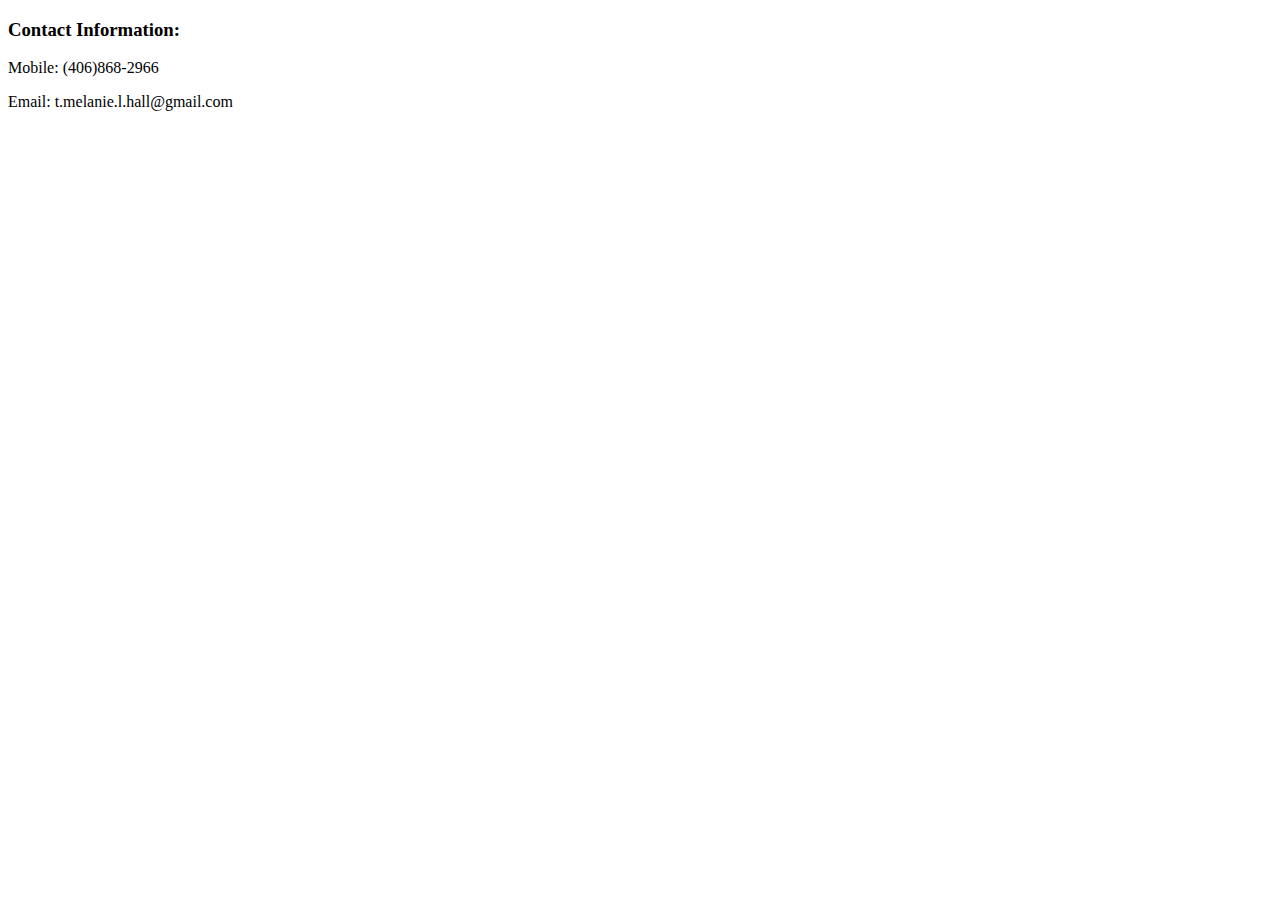
==== contact.html @ 61c02151 "Added hobbies and contact pages." ====
<!DOCTYPE html>

<head>
    <meta charset="utf-8">
    <meta http-equiv="X-UA-Compatible" content="IE=edge">
    <title>Contact Information</title>
    <meta name="description" content="Melanie's contact information.">
    <meta name="viewport" content="width=device-width, initial-scale=1">
    <link rel="stylesheet" href="">
</head>

<body>
    <h3>Contact Information:</h3>
    <p>Mobile: (406)868-2966</p>
    <p>Email: t.melanie.l.hall@gmail.com</p>
</body>

</html>
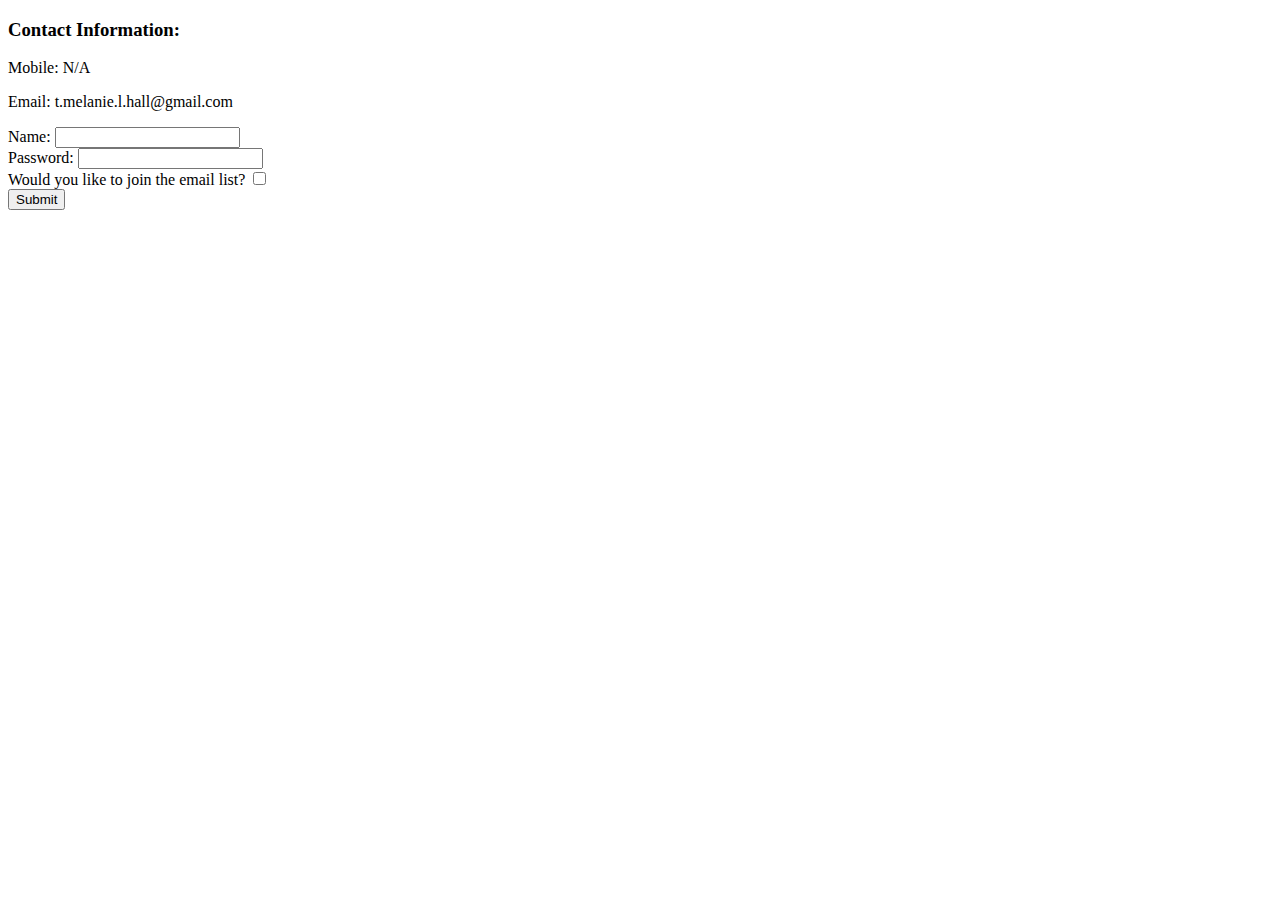
==== commit 8e65e8fb: "Added tables/other in index.html. Added a form in the contacts page." ====
--- a/contact.html
+++ b/contact.html
@@ -11,8 +11,21 @@
 
 <body>
     <h3>Contact Information:</h3>
-    <p>Mobile: (406)868-2966</p>
+    <p>Mobile: N/A</p>
     <p>Email: t.melanie.l.hall@gmail.com</p>
+
+    <form action="">
+        <label for="Name Input">Name:</label>
+        <input type="text">
+        <br>
+        <label for="">Password:</label>
+        <input type="password">
+        <br>
+        <label for="">Would you like to join the email list?</label>
+        <input type="checkbox">
+        <br>
+        <input type="submit">
+    </form>
 </body>
 
 </html>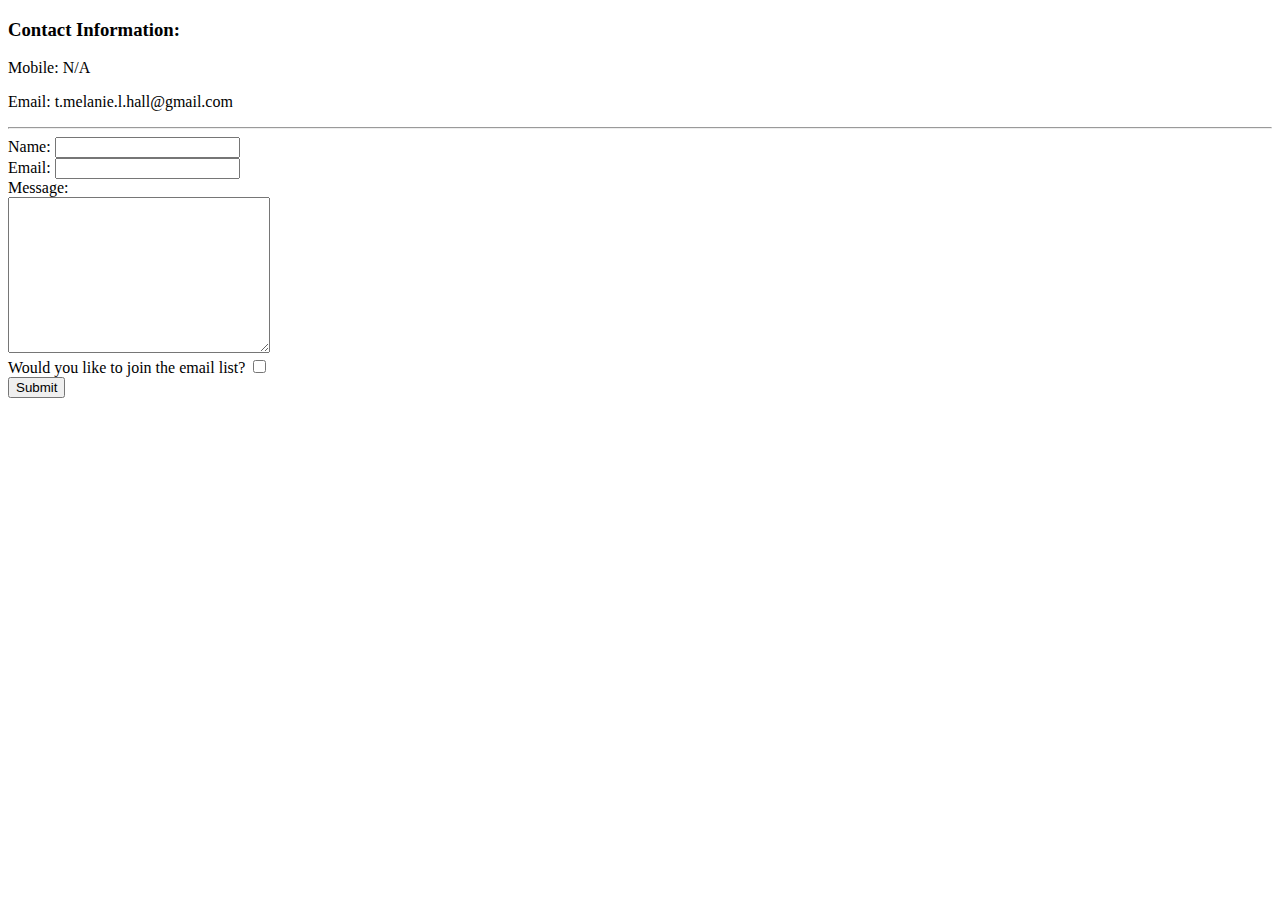
==== commit 8677ff9d: "Added more elements to the form on the contact page." ====
--- a/contact.html
+++ b/contact.html
@@ -13,17 +13,16 @@
     <h3>Contact Information:</h3>
     <p>Mobile: N/A</p>
     <p>Email: t.melanie.l.hall@gmail.com</p>
-
-    <form action="">
+    <hr>
+    <form action="mailto:t.melanie.l.hall@gmail.com" method="post" enctype="text/plain">
         <label for="Name Input">Name:</label>
-        <input type="text">
-        <br>
-        <label for="">Password:</label>
-        <input type="password">
-        <br>
+        <input type="text" name="Name"><br>
+        <label for="Email Input">Email:</label>
+        <input type="email" name="Email"><br>
+        <label for="Message Text">Message:</label><br>
+        <textarea name="Message" rows="10" cols="30"></textarea><br>
         <label for="">Would you like to join the email list?</label>
-        <input type="checkbox">
-        <br>
+        <input type="checkbox"><br>
         <input type="submit">
     </form>
 </body>
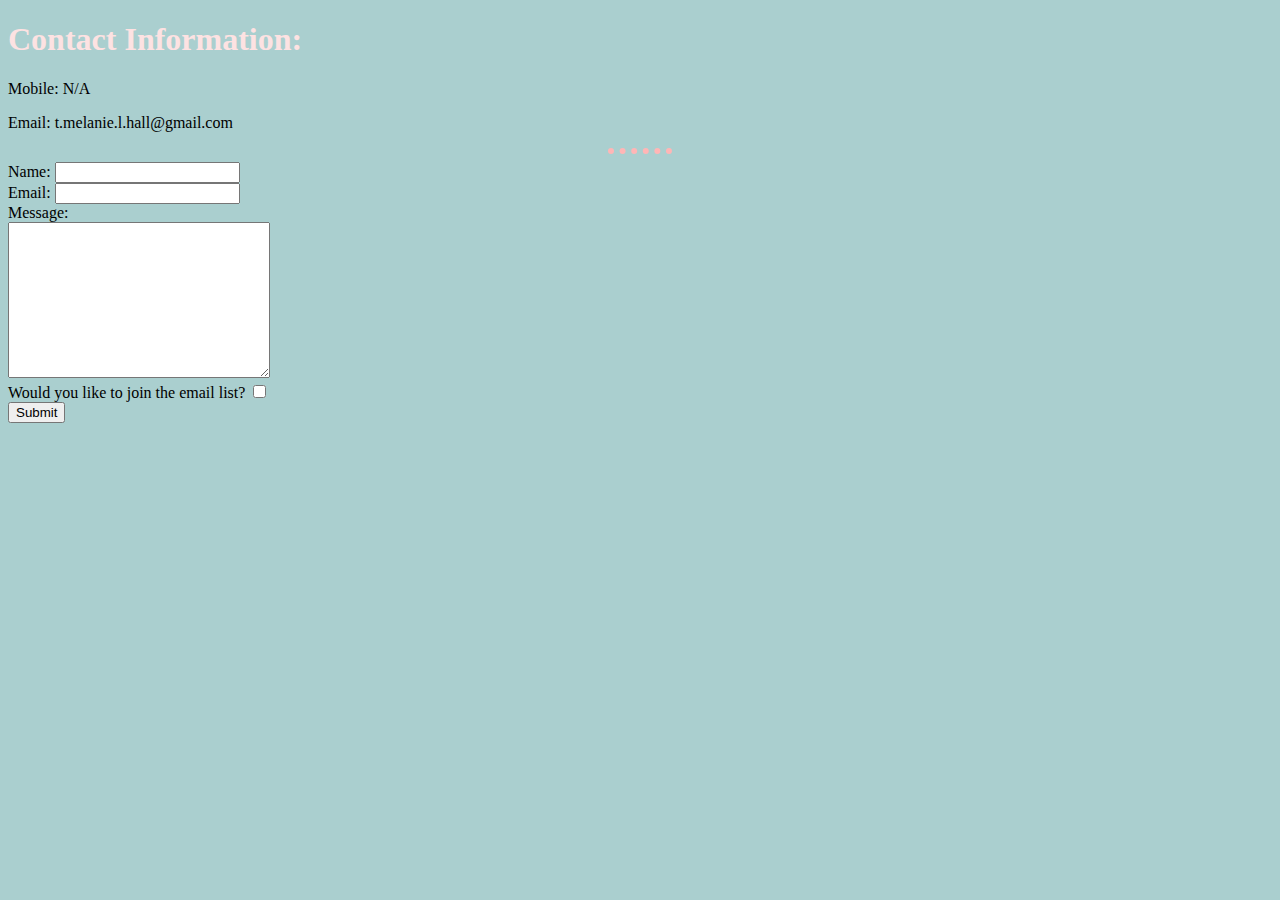
==== commit 64a459e9: "Added a CSS folder with a new style sheet." ====
--- a/contact.html
+++ b/contact.html
@@ -6,11 +6,11 @@
     <title>Contact Information</title>
     <meta name="description" content="Melanie's contact information.">
     <meta name="viewport" content="width=device-width, initial-scale=1">
-    <link rel="stylesheet" href="">
+    <link rel="stylesheet" href="CSS/styles.css">
 </head>
 
 <body>
-    <h3>Contact Information:</h3>
+    <h1>Contact Information:</h1>
     <p>Mobile: N/A</p>
     <p>Email: t.melanie.l.hall@gmail.com</p>
     <hr>
--- a/CSS/styles.css
+++ b/CSS/styles.css
@@ -0,0 +1,15 @@
+body {
+    background-color: #aacfcf;
+}
+
+h1,h3 {
+    color: #fde2e2;
+}
+
+hr {
+    border-style: none;
+    border-top-style: dotted;
+    border-color: #ffb6b6;
+    border-width: 6px;
+    width: 5%;
+}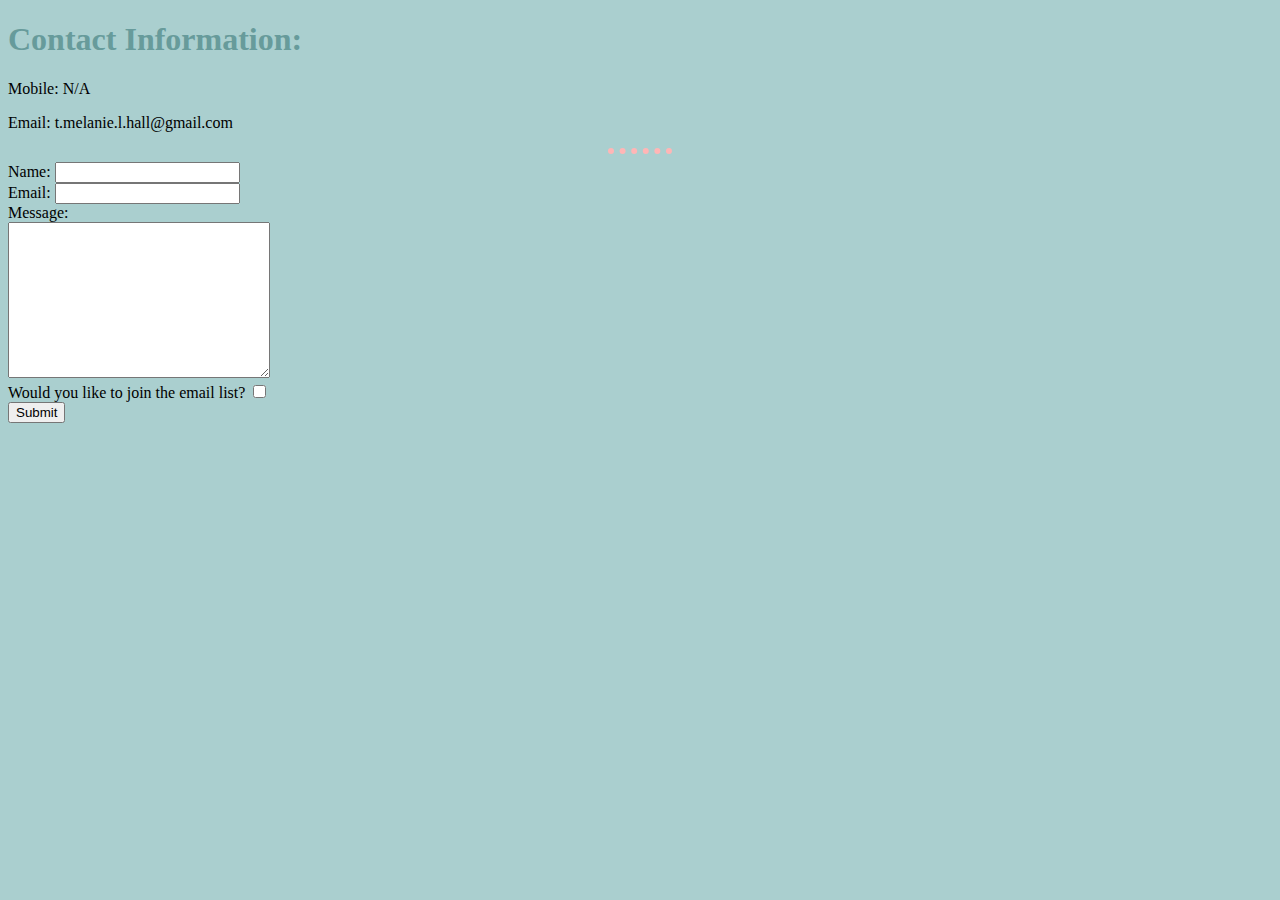
==== commit 0520b153: "Added a Fonts folder; changed some properties." ====
--- a/contact.html
+++ b/contact.html
@@ -10,7 +10,7 @@
 </head>
 
 <body>
-    <h1>Contact Information:</h1>
+    <h1 class="dark_Header">Contact Information:</h1>
     <p>Mobile: N/A</p>
     <p>Email: t.melanie.l.hall@gmail.com</p>
     <hr>
--- a/CSS/styles.css
+++ b/CSS/styles.css
@@ -1,8 +1,10 @@
+/***************************TAG SELECTORS************************/
 body {
     background-color: #aacfcf;
 }
 
-h1,h3 {
+h1,
+h3 {
     color: #fde2e2;
 }
 
@@ -12,4 +14,25 @@
     border-color: #ffb6b6;
     border-width: 6px;
     width: 5%;
+}
+
+
+/***************************CLASS SELECTORS************************/
+.light_Header {
+    color: #ffb6b6;
+}
+
+.dark_Header {
+    color: #679b9b;
+}
+
+/***************************ID SELECTORS************************/
+@font-face {
+    font-family: 'Rolanstine';
+    src: url('Fonts/Rolanstine.ttf');
+}
+
+#heading {
+    font-family: 'Rolanstine';
+    font-size: 80px;
 }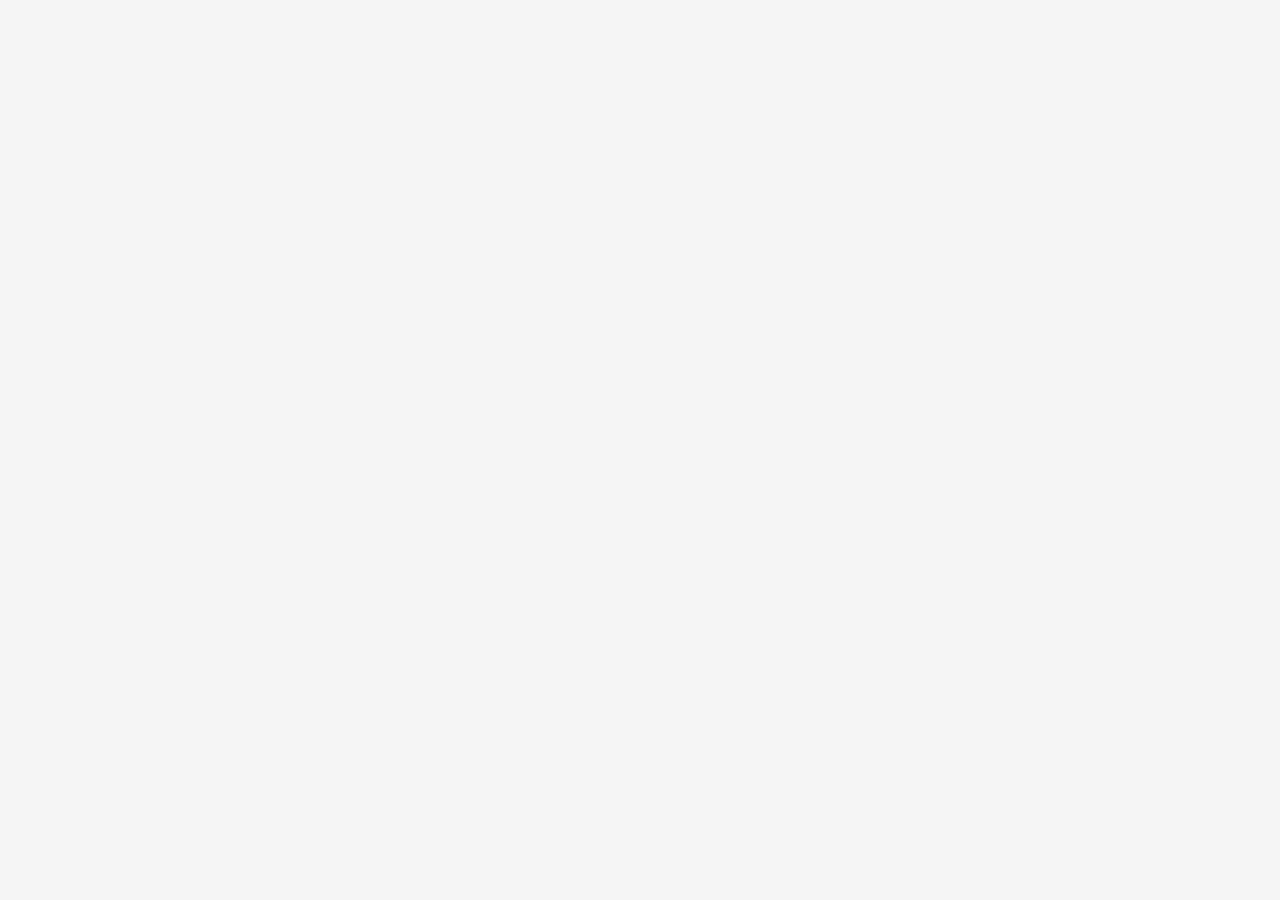
==== commit be94c015: "Added div containers on homepage." ====
--- a/contact.html
+++ b/contact.html
@@ -1,30 +1,14 @@
 <!DOCTYPE html>
-
-<head>
-    <meta charset="utf-8">
-    <meta http-equiv="X-UA-Compatible" content="IE=edge">
-    <title>Contact Information</title>
-    <meta name="description" content="Melanie's contact information.">
-    <meta name="viewport" content="width=device-width, initial-scale=1">
-    <link rel="stylesheet" href="CSS/styles.css">
-</head>
-
-<body>
-    <h1 class="dark_Header">Contact Information:</h1>
-    <p>Mobile: N/A</p>
-    <p>Email: t.melanie.l.hall@gmail.com</p>
-    <hr>
-    <form action="mailto:t.melanie.l.hall@gmail.com" method="post" enctype="text/plain">
-        <label for="Name Input">Name:</label>
-        <input type="text" name="Name"><br>
-        <label for="Email Input">Email:</label>
-        <input type="email" name="Email"><br>
-        <label for="Message Text">Message:</label><br>
-        <textarea name="Message" rows="10" cols="30"></textarea><br>
-        <label for="">Would you like to join the email list?</label>
-        <input type="checkbox"><br>
-        <input type="submit">
-    </form>
-</body>
-
+    <head>
+        <meta charset="utf-8">
+        <meta http-equiv="X-UA-Compatible" content="IE=edge">
+        <title></title>
+        <meta name="description" content="">
+        <meta name="viewport" content="width=device-width, initial-scale=1">
+        <link rel="stylesheet" href="CSS/style.css">
+    </head>
+    <body>
+   
+        <script src="" async defer></script>
+    </body>
 </html>--- a/CSS/style.css
+++ b/CSS/style.css
@@ -0,0 +1,88 @@
+/*Tag Selectors*/
+body {
+    background-color: #f4f4f4;
+    margin: 0;
+}
+
+/*Class Selectors*/
+.title-container {
+    color: #8ec6c5;
+    font-family: 'Typola';
+    font-size: 30px;
+    font-weight: bold;
+    text-align: center;
+    margin-top: 100px;
+}
+
+.title-margin {
+    margin-bottom: 5px;
+    margin-top: 10px;
+}
+
+.about-container {
+    color: #8566aa;
+    font-family: Typola;
+    font-size: 20px;
+    border-style: dotted;
+    border-color: #8ec6c5;
+    position: absolute;
+    left: 100px;
+    margin-bottom: 50px;
+    text-align: center;
+    height: 500px;
+    width: 300px;
+}
+
+.contact-container {
+    color: #8566aa;
+    font-family: Typola;
+    font-size: 20px;
+    border-style: dotted;
+    border-color: #8ec6c5;
+    position: absolute;
+    right: 100px;
+    margin-bottom: 50px;
+    text-align: center;
+    height: 500px;
+    width: 300px;
+}
+
+.projects-container {
+    color: #8566aa;
+    font-family: Typola;
+    font-size: 20px;
+    border-style: dotted;
+    border-color: #8ec6c5;
+    position: absolute;
+    right: 485px;
+    margin-bottom: 50px;
+    text-align: center;
+    height: 500px;
+    width: 300px;
+}
+
+/*Id Selectors*/
+#title-name {
+    /*"I'm Melanie" text.*/
+    color: #6983aa;
+    margin-top: 0;
+    font-family: 'Aussie';
+    font-size: 80px;
+}
+
+/* #subcats-hover:hover {
+    height: 700px;
+    width: 500px;
+} */
+
+
+/*Fonts*/
+@font-face {
+    font-family: Aussie;
+    src: url('Fonts/Australia\ Script.ttf');
+}
+
+@font-face {
+    font-family: Typola;
+    src: url('Fonts/TRUE\ TYPOLA.ttf');
+}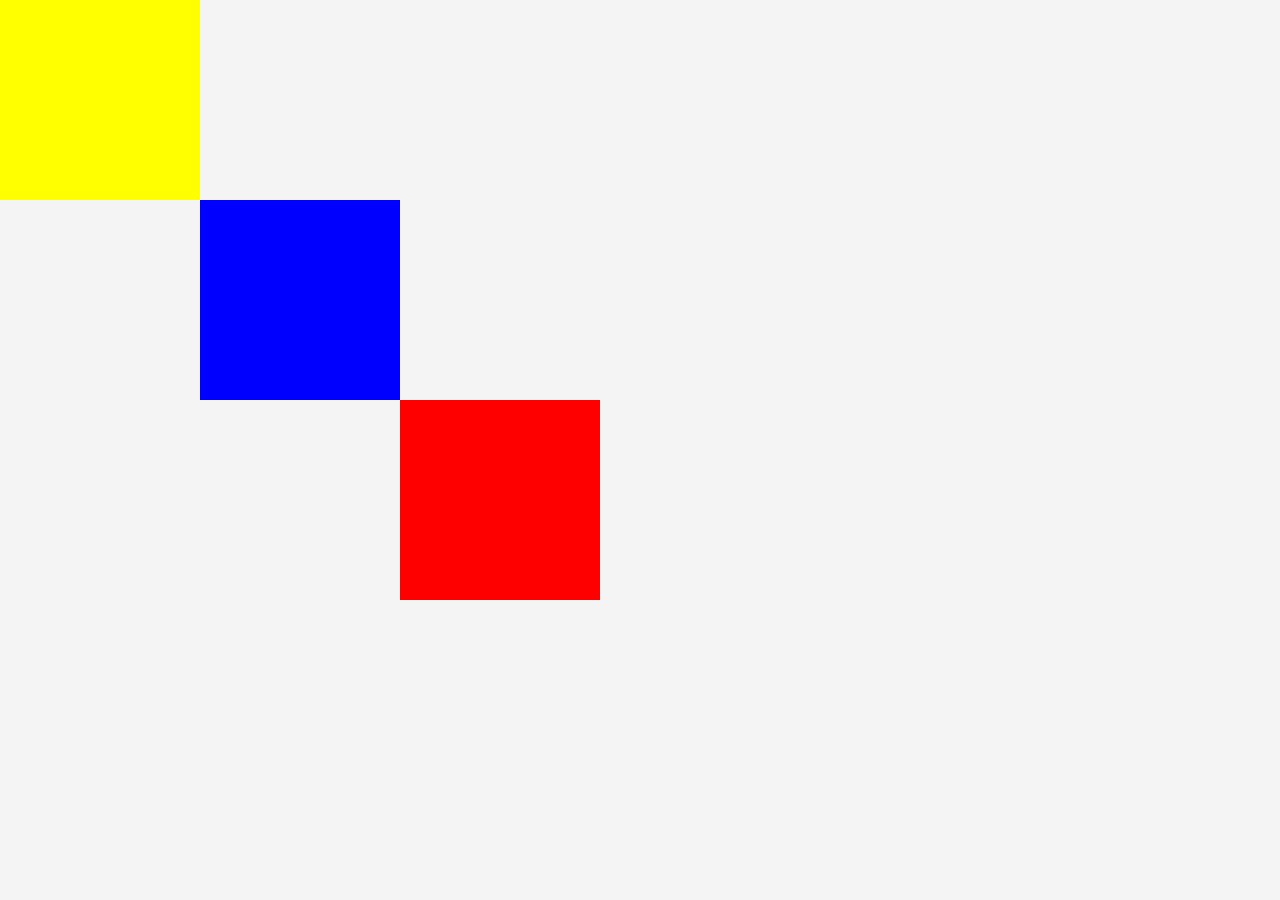
==== commit 0be0ea98: "Added a nav bar and added some pictures." ====
--- a/contact.html
+++ b/contact.html
@@ -3,12 +3,20 @@
         <meta charset="utf-8">
         <meta http-equiv="X-UA-Compatible" content="IE=edge">
         <title></title>
-        <meta name="description" content="">
+        <meta name="description" content="Contact information.">
         <meta name="viewport" content="width=device-width, initial-scale=1">
         <link rel="stylesheet" href="CSS/style.css">
     </head>
     <body>
-   
-        <script src="" async defer></script>
+        <div class="size fBox">
+            <!-- <h1>I'm Melanie.</h1>
+            <p>A web designer.</p> -->
+        </div>
+        <div class="size sBox">
+
+        </div>
+        <div class="size tBox">
+
+        </div>
     </body>
 </html>--- a/CSS/style.css
+++ b/CSS/style.css
@@ -5,6 +5,37 @@
 }
 
 /*Class Selectors*/
+.nav-bar-container {
+    overflow: scroll;
+    background-color: #8566aa;
+    width: 100%;
+    height: 50px;
+    opacity: 0.5;
+    position: fixed;
+    top: 0;
+    z-index: 9999;
+}
+
+.nav-bar-text-about {
+    font-family: Typola;
+    color: black;
+    font-size: 25px;
+    display: inline-block;
+    position: absolute;
+    right: 280px;
+    margin: 15px auto;
+}
+
+.nav-bar-text-projects {
+    font-family: Typola;
+    color: black;
+    font-size: 25px;
+    display: inline-block;
+    position: absolute;
+    right: 150px;
+    margin: 15px auto;
+}
+
 .title-container {
     color: #8ec6c5;
     font-family: 'Typola';
@@ -70,12 +101,6 @@
     font-size: 80px;
 }
 
-/* #subcats-hover:hover {
-    height: 700px;
-    width: 500px;
-} */
-
-
 /*Fonts*/
 @font-face {
     font-family: Aussie;
@@ -85,4 +110,62 @@
 @font-face {
     font-family: Typola;
     src: url('Fonts/TRUE\ TYPOLA.ttf');
+}
+
+
+.size {
+    height: 200px;
+    width: 200px;
+}
+
+.fBox {
+    background-color: blue;
+    /* border: 10px; */
+    /* display: inline-block;
+    position: relative; */
+    /* padding: 20px; */
+    /* border-color: black;
+    border-style: solid; */
+    position: absolute;
+    left: 200px;
+    top: 200px;
+}
+
+.sBox {
+    background-color: red;
+    /* border-color: black;
+    border: 20px;
+    border-style: solid; */
+    /* display: inline-block;
+    position: relative;
+    left: 200px; */
+    position: absolute;
+    left: 400px;
+    top: 400px;
+}
+
+.tBox {
+    background-color: yellow;
+    /* display: inline-block;
+    position: relative;
+    right: 209px; */
+    /* border-color: black;
+    border: 10px;
+    border-style: solid; */
+    position: absolute;
+    
+}
+
+/* .wavyText {
+    text-decoration-line: underline;
+    text-decoration-style: wavy;
+} */
+
+.bottom-cloud {
+    position: absolute;
+}
+
+.top-cloud {
+    position: absolute;
+    right: 250px;
 }